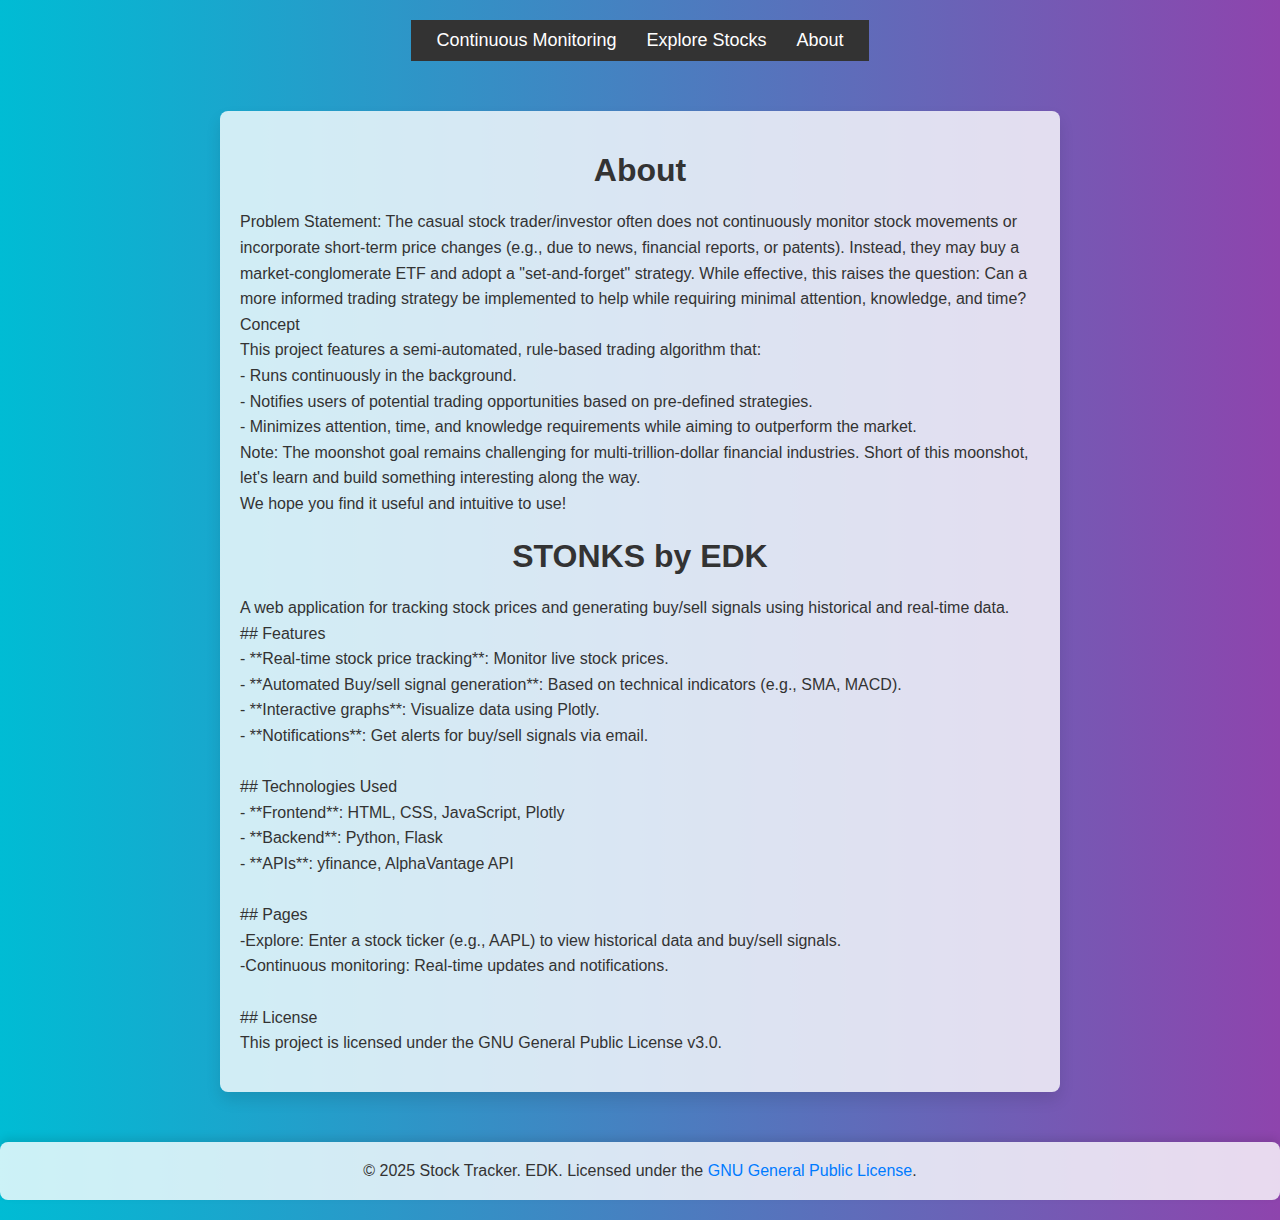
==== templates/about.html @ 253e1a0b "added about.html page" ====
<!DOCTYPE html>
<html lang="en">
<head>
    <meta charset="UTF-8">
    <meta name="viewport" content="width=device-width, initial-scale=1.0">
    <title>Stock Tracker - About</title>
    <style>
        /* Navigation Bar */
        nav {
            background-color: #333;
            padding: 10px;
        }
        nav ul {
            list-style-type: none;
            margin: 0;
            padding: 0;
            display: flex;
            justify-content: center;
        }
        nav ul li {
            margin: 0 15px;
        }
        nav ul li a {
            color: white;
            text-decoration: none;
            font-size: 18px;
        }
        nav ul li a:hover {
            color: #007BFF;
        }

        /* Body and Background */
        body {
            font-family: 'Roboto', sans-serif;
            background: linear-gradient(to right, #00bcd4, #8e44ad);
            color: #333; /* Dark gray text */
            margin: 0;
            padding: 20px;
            display: flex;
            flex-direction: column;
            align-items: center;
            min-height: 100vh;
            text-align: center;
        }

        /* Container for About Text */
        .about-container {
            background-color: rgba(255, 255, 255, 0.8); /* Semi-transparent white */
            padding: 20px;
            border-radius: 8px;
            box-shadow: 0px 8px 15px rgba(0, 0, 0, 0.1);
            width: 100%;
            max-width: 800px;
            margin: 50px 0;
        }

        .about-container h1 {
            color: #333; /* Dark gray text */
            font-size: 2rem;
            margin-bottom: 20px;
        }

        .about-container p {
	    text-align:left;
            font-size: 16px;
            line-height: 1.6;
            color: #333; /* Dark gray text */
        }

        /* Footer */
        footer {
            margin-top: auto;
            padding: 20px;
            background-color: rgba(255, 255, 255, 0.8); /* Semi-transparent white */
            width: 100%;
            text-align: center;
            border-radius: 8px;
            box-shadow: 0px -4px 8px rgba(0, 0, 0, 0.1);
        }

        footer p {
            margin: 0;
            font-size: 16px;
            color: #333; /* Dark gray text */
        }

        footer a {
            color: #007BFF;
            text-decoration: none;
        }

        footer a:hover {
            text-decoration: underline;
        }
    </style>
</head>
<body>
    <!-- Navigation Bar -->
    <nav>
        <ul>
            <li><a href="/continuous">Continuous Monitoring</a></li>
            <li><a href="/explore">Explore Stocks</a></li>
            <li><a href="/about">About</a></li>
        </ul>
    </nav>

    <!-- About Container -->
    <div class="about-container">
        <h1>About</h1>
        <p>

Problem Statement:
The casual stock trader/investor often does not continuously monitor stock movements or incorporate short-term price changes (e.g., due to news, financial reports, or patents). Instead, they may buy a market-conglomerate ETF and adopt a "set-and-forget" strategy. While effective, this raises the question: Can a more informed trading strategy be implemented to help while requiring minimal attention, knowledge, and time?
<br>
Concept <br>
This project features a semi-automated, rule-based trading algorithm that: <br>

- Runs continuously in the background. <br>

- Notifies users of potential trading opportunities based on pre-defined strategies. <br>

- Minimizes attention, time, and knowledge requirements while aiming to outperform the market. <br>

Note: The moonshot goal remains challenging for multi-trillion-dollar financial industries. Short of this moonshot, let's learn and build something interesting along the way. <br>
            We hope you find it useful and intuitive to use!
</p>

<h1>

             STONKS by EDK </h1>
<p>

A web application for tracking stock prices and generating buy/sell signals using historical and real-time data. <br>

## Features <br>
- **Real-time stock price tracking**: Monitor live stock prices. <br>
- **Automated Buy/sell signal generation**: Based on technical indicators (e.g., SMA, MACD). <br>
- **Interactive graphs**: Visualize data using Plotly.<br>
- **Notifications**: Get alerts for buy/sell signals via email.<br>
 <br>
## Technologies Used <br>
- **Frontend**: HTML, CSS, JavaScript, Plotly<br>
- **Backend**: Python, Flask<br>
- **APIs**: yfinance, AlphaVantage API <br>
<br>
## Pages <br>
  
-Explore: Enter a stock ticker (e.g., AAPL) to view historical data and buy/sell signals. <br>

-Continuous monitoring: Real-time updates and notifications. <br>
 <br>
## License <br>
This project is licensed under the GNU General Public License v3.0.

        </p>
        
    </div>

    <!-- Footer -->
    <footer>
        <p>&copy; 2025 Stock Tracker. EDK. Licensed under the <a href="https://www.gnu.org/licenses/gpl-3.0.en.html" target="_blank">GNU General Public License</a>.</p>
    </footer>
</body>
</html>
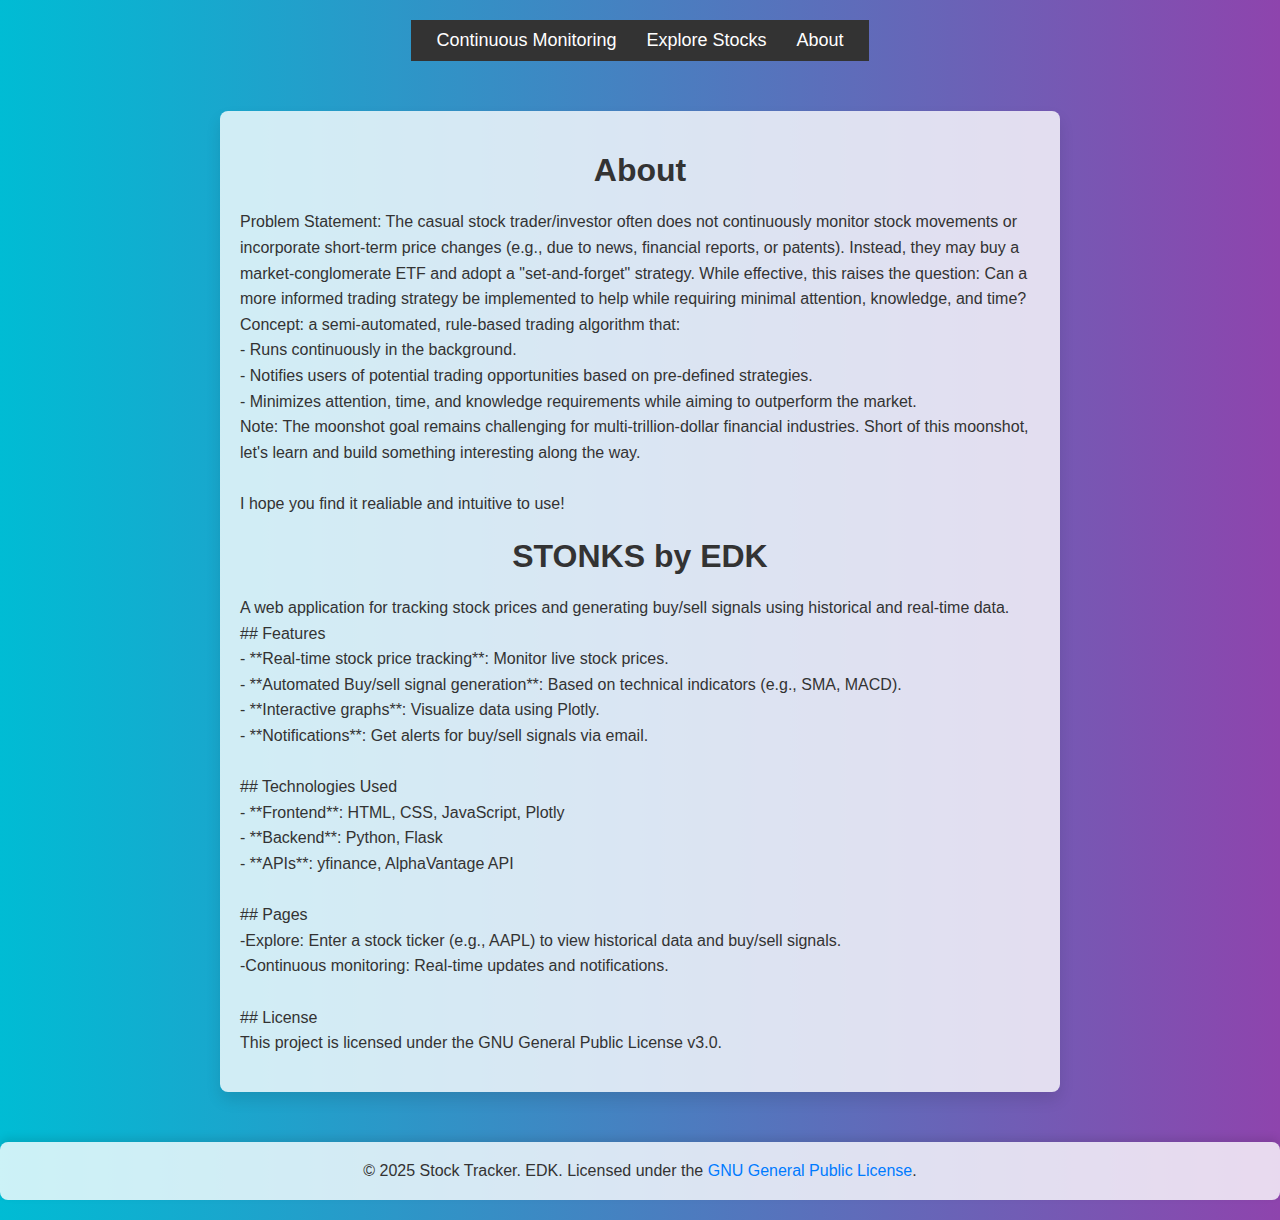
==== commit 37e1fcc1: "minor about.html typo corrections" ====
--- a/templates/about.html
+++ b/templates/about.html
@@ -112,8 +112,7 @@
 Problem Statement:
 The casual stock trader/investor often does not continuously monitor stock movements or incorporate short-term price changes (e.g., due to news, financial reports, or patents). Instead, they may buy a market-conglomerate ETF and adopt a "set-and-forget" strategy. While effective, this raises the question: Can a more informed trading strategy be implemented to help while requiring minimal attention, knowledge, and time?
 <br>
-Concept <br>
-This project features a semi-automated, rule-based trading algorithm that: <br>
+Concept: a semi-automated, rule-based trading algorithm that: <br>
 
 - Runs continuously in the background. <br>
 
@@ -121,8 +120,8 @@
 
 - Minimizes attention, time, and knowledge requirements while aiming to outperform the market. <br>
 
-Note: The moonshot goal remains challenging for multi-trillion-dollar financial industries. Short of this moonshot, let's learn and build something interesting along the way. <br>
-            We hope you find it useful and intuitive to use!
+Note: The moonshot goal remains challenging for multi-trillion-dollar financial industries. Short of this moonshot, let's learn and build something interesting along the way. <br> <br>
+            I hope you find it realiable and intuitive to use!
 </p>
 
 <h1>
